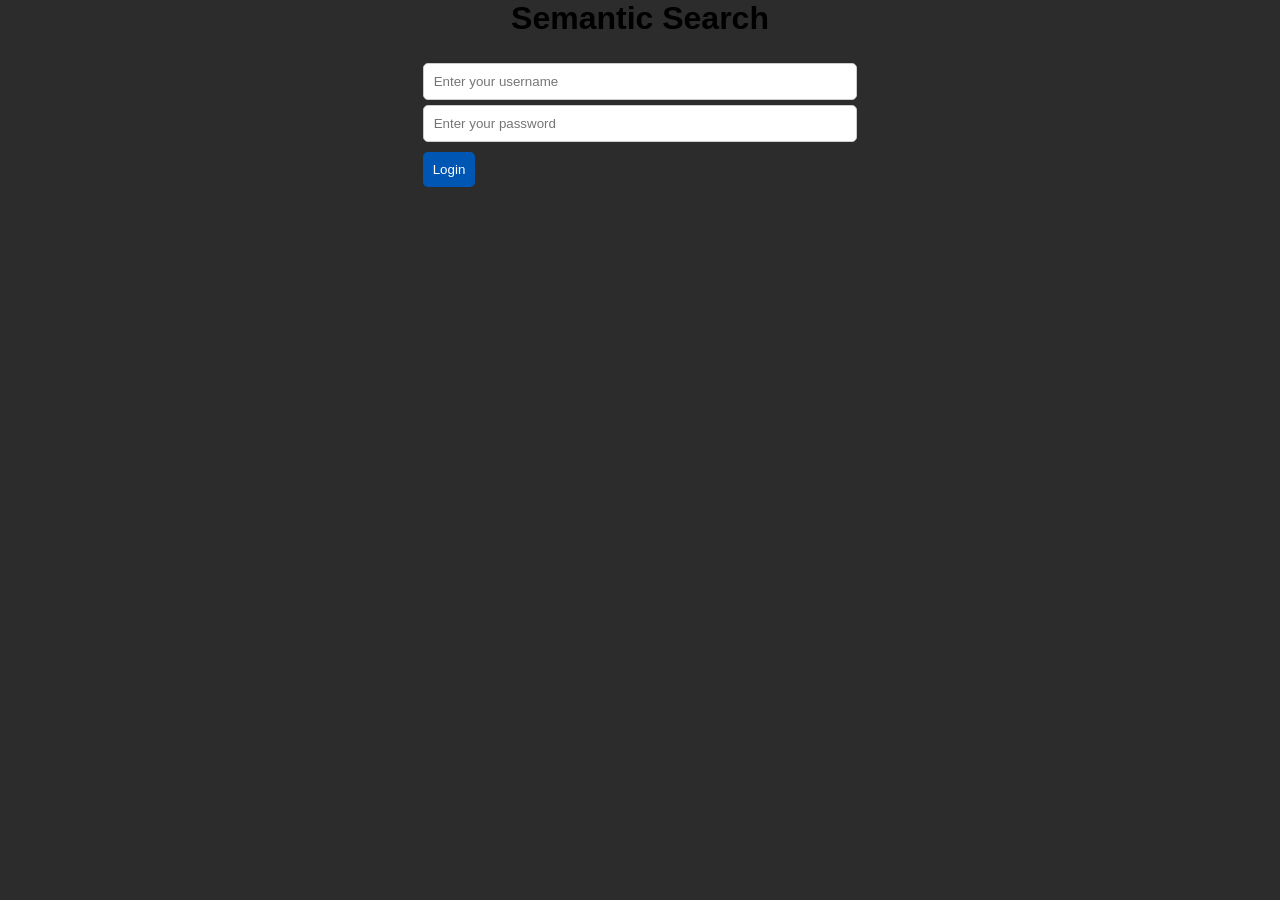
==== ElogSemanticSearch/static/index.html @ 56de03a8 "Moved files into ElogSemanticSearch/, added Dockerfile" ====
<!doctype html><html lang="en"><head><meta charset="utf-8"/><link rel="icon" href="/favicon.ico"/><meta name="viewport" content="width=device-width,initial-scale=1"/><meta name="theme-color" content="#000000"/><meta name="description" content="Web site created using create-react-app"/><link rel="apple-touch-icon" href="/logo192.png"/><link rel="manifest" href="/manifest.json"/><title>React App</title><script defer="defer" src="/static/js/main.41547067.js"></script><link href="/static/css/main.06309a30.css" rel="stylesheet"></head><body><noscript>You need to enable JavaScript to run this app.</noscript><div id="root"></div></body></html>
---- static/css/main.06309a30.css ----
body{-webkit-font-smoothing:antialiased;-moz-osx-font-smoothing:grayscale;font-family:-apple-system,BlinkMacSystemFont,Segoe UI,Roboto,Oxygen,Ubuntu,Cantarell,Fira Sans,Droid Sans,Helvetica Neue,sans-serif}code{font-family:source-code-pro,Menlo,Monaco,Consolas,Courier New,monospace}body{background-color:#2c2c2c;font-family:Arial,sans-serif;height:auto;margin:0;padding:0;width:100%}.container{align-items:center;display:flex;flex-direction:column;margin:0 auto;max-width:1200px;width:100%}.content-wrapper{align-items:flex-start;display:flex!important;flex-direction:row;flex-grow:1;gap:40px;justify-content:space-between;width:100%}.left-panel,.right-panel{flex-basis:50%;flex-grow:1;height:auto;max-width:50%;min-width:45%}.card{background-color:#fff;border-radius:8px;box-shadow:0 2px 8px #0000001a;margin-bottom:20px;padding:20px}h1,h2{color:#fff;color:#000;margin-top:0;text-align:center}.form-group{margin-bottom:15px;width:100%}label{display:block;font-weight:700;margin-bottom:5px}input,select{border:1px solid #ccc;box-sizing:border-box;margin-top:5px;width:100%}.btn,input,select{border-radius:5px;padding:10px}.btn{border:none;color:#fff;cursor:pointer;display:inline-block;margin-top:10px;text-align:center}.btn,.btn:hover{background-color:#0056b3}pre{background-color:#f4f4f4;border:1px solid #ddd;border-radius:5px;overflow-x:auto;padding:10px}.conditional-fields{display:none}.condition-card{align-items:center;background-color:#f1f1f1;border-radius:4px;display:inline-flex;font-size:13px;gap:6px;margin-bottom:8px;padding:6px 8px}.condition-card p{font-size:18px;margin:0}.badge{background-color:#0056b3;border-radius:5px;color:#fff;display:inline-block;font-size:12px;margin-bottom:10px;padding:2px 6px!important}.user-info{position:absolute;right:20px;top:20px}.pill-toggle{display:flex;gap:10px}.pill{background-color:#fff;border:1px solid #0056b3;border-radius:20px;color:#0056b3;cursor:pointer;font-size:14px;padding:6px 12px;transition:all .2s ease}.pill:hover{background-color:#e6f0ff}.pill.active{background-color:#0056b3;color:#fff}.quick-range{display:flex;flex-wrap:wrap;gap:10px;margin-top:10px}
/*# sourceMappingURL=main.06309a30.css.map*/
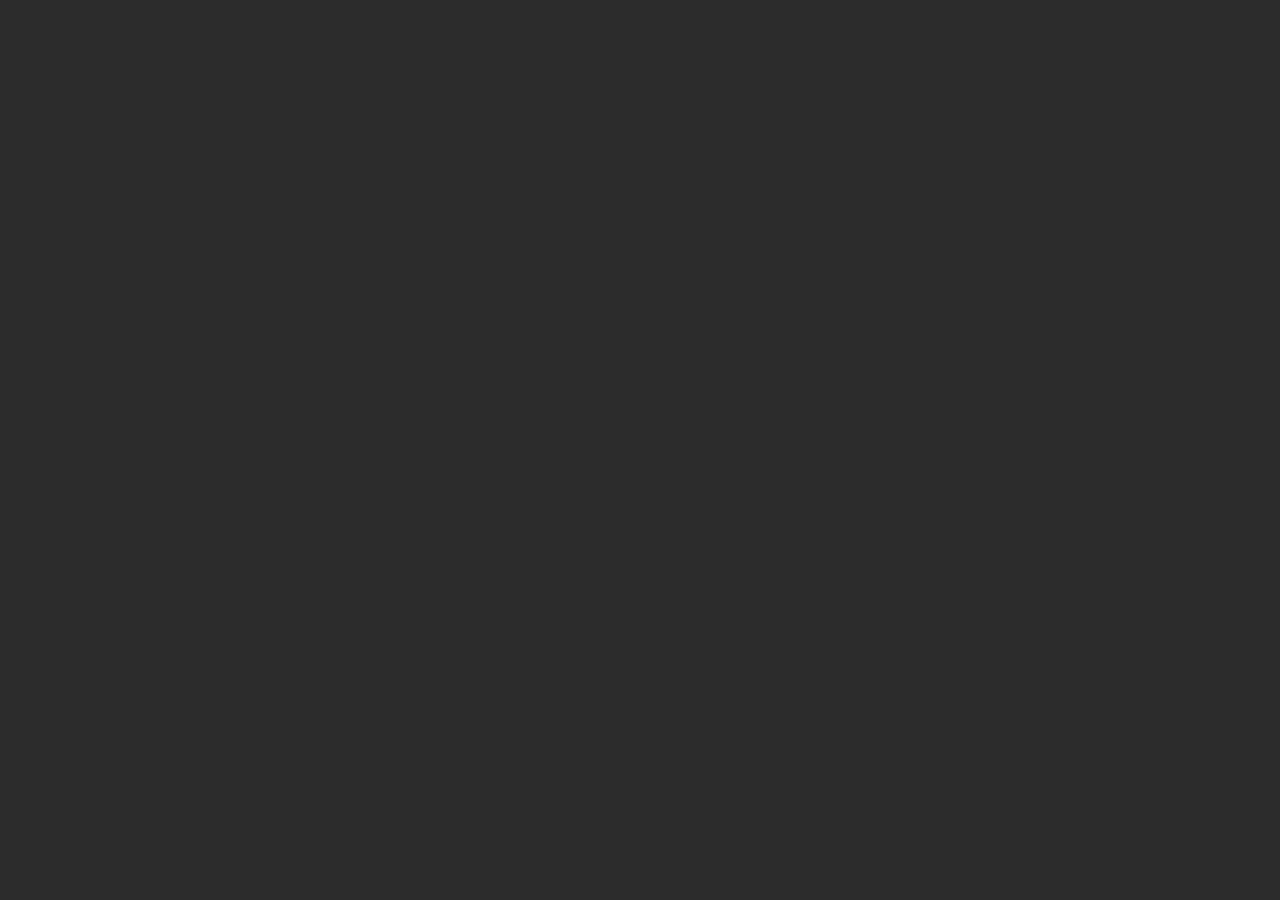
==== commit 4e902385: "Restore .gitkeep, update scripts and static files" ====
--- a/ElogSemanticSearch/static/index.html
+++ b/ElogSemanticSearch/static/index.html
@@ -1 +1 @@
-<!doctype html><html lang="en"><head><meta charset="utf-8"/><link rel="icon" href="/favicon.ico"/><meta name="viewport" content="width=device-width,initial-scale=1"/><meta name="theme-color" content="#000000"/><meta name="description" content="Web site created using create-react-app"/><link rel="apple-touch-icon" href="/logo192.png"/><link rel="manifest" href="/manifest.json"/><title>React App</title><script defer="defer" src="/static/js/main.41547067.js"></script><link href="/static/css/main.06309a30.css" rel="stylesheet"></head><body><noscript>You need to enable JavaScript to run this app.</noscript><div id="root"></div></body></html>+<!doctype html><html lang="en"><head><meta charset="utf-8"/><link rel="icon" href="/favicon.ico"/><meta name="viewport" content="width=device-width,initial-scale=1"/><meta name="theme-color" content="#000000"/><meta name="description" content="Web site created using create-react-app"/><link rel="apple-touch-icon" href="/logo192.png"/><link rel="manifest" href="/manifest.json"/><title>React App</title><script defer="defer" src="/static/js/main.0500a929.js"></script><link href="/static/css/main.06309a30.css" rel="stylesheet"></head><body><noscript>You need to enable JavaScript to run this app.</noscript><div id="root"></div></body></html>
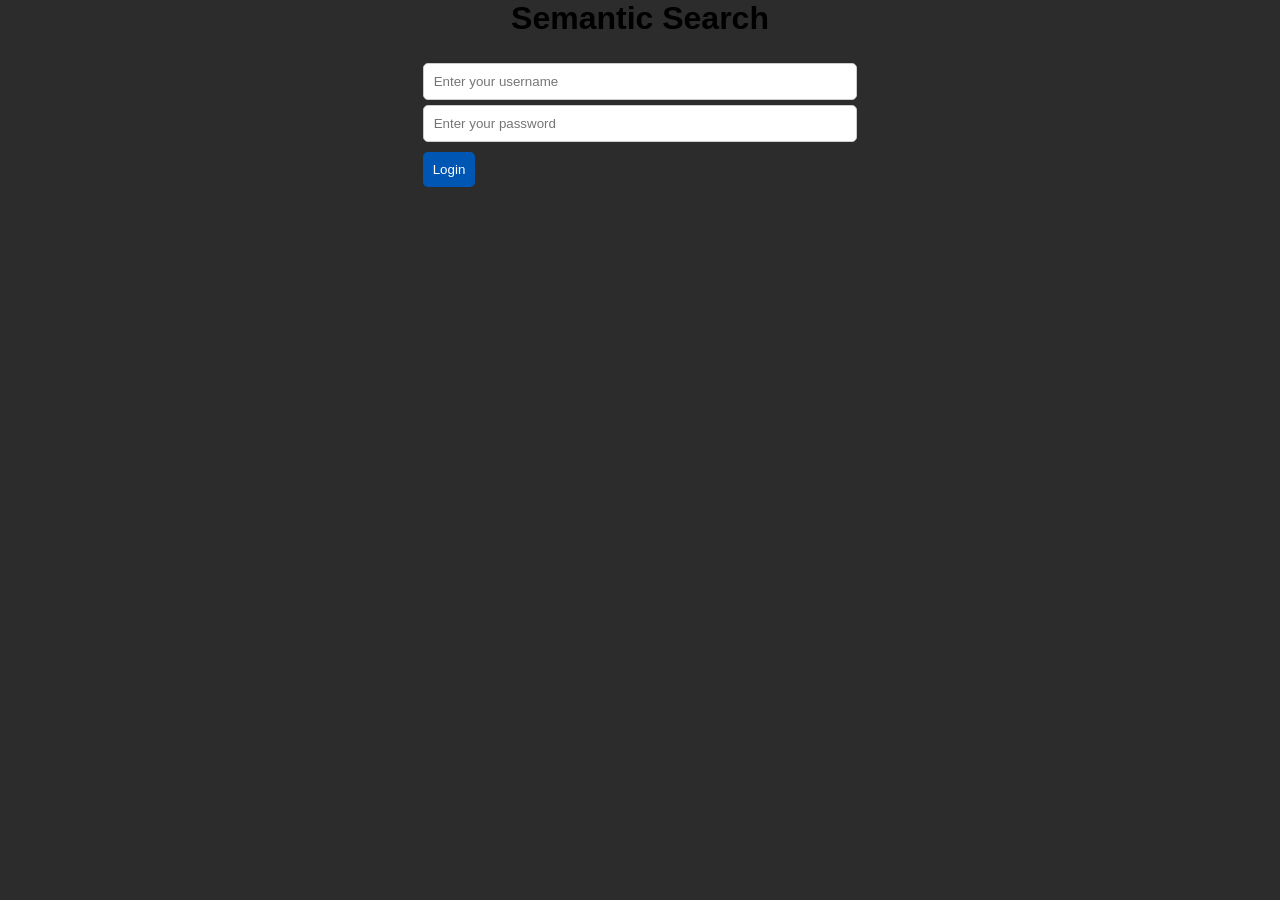
==== commit 2142d44d: "Set container up to pull a config file for K8" ====
--- a/ElogSemanticSearch/static/index.html
+++ b/ElogSemanticSearch/static/index.html
@@ -1 +1 @@
-<!doctype html><html lang="en"><head><meta charset="utf-8"/><link rel="icon" href="/favicon.ico"/><meta name="viewport" content="width=device-width,initial-scale=1"/><meta name="theme-color" content="#000000"/><meta name="description" content="Web site created using create-react-app"/><link rel="apple-touch-icon" href="/logo192.png"/><link rel="manifest" href="/manifest.json"/><title>React App</title><script defer="defer" src="/static/js/main.0500a929.js"></script><link href="/static/css/main.06309a30.css" rel="stylesheet"></head><body><noscript>You need to enable JavaScript to run this app.</noscript><div id="root"></div></body></html>+<!doctype html><html lang="en"><head><meta charset="utf-8"/><link rel="icon" href="/favicon.ico"/><meta name="viewport" content="width=device-width,initial-scale=1"/><meta name="theme-color" content="#000000"/><meta name="description" content="Web site created using create-react-app"/><link rel="apple-touch-icon" href="/logo192.png"/><link rel="manifest" href="/manifest.json"/><title>React App</title><script defer="defer" src="/static/js/main.41547067.js"></script><link href="/static/css/main.06309a30.css" rel="stylesheet"></head><body><noscript>You need to enable JavaScript to run this app.</noscript><div id="root"></div></body></html>
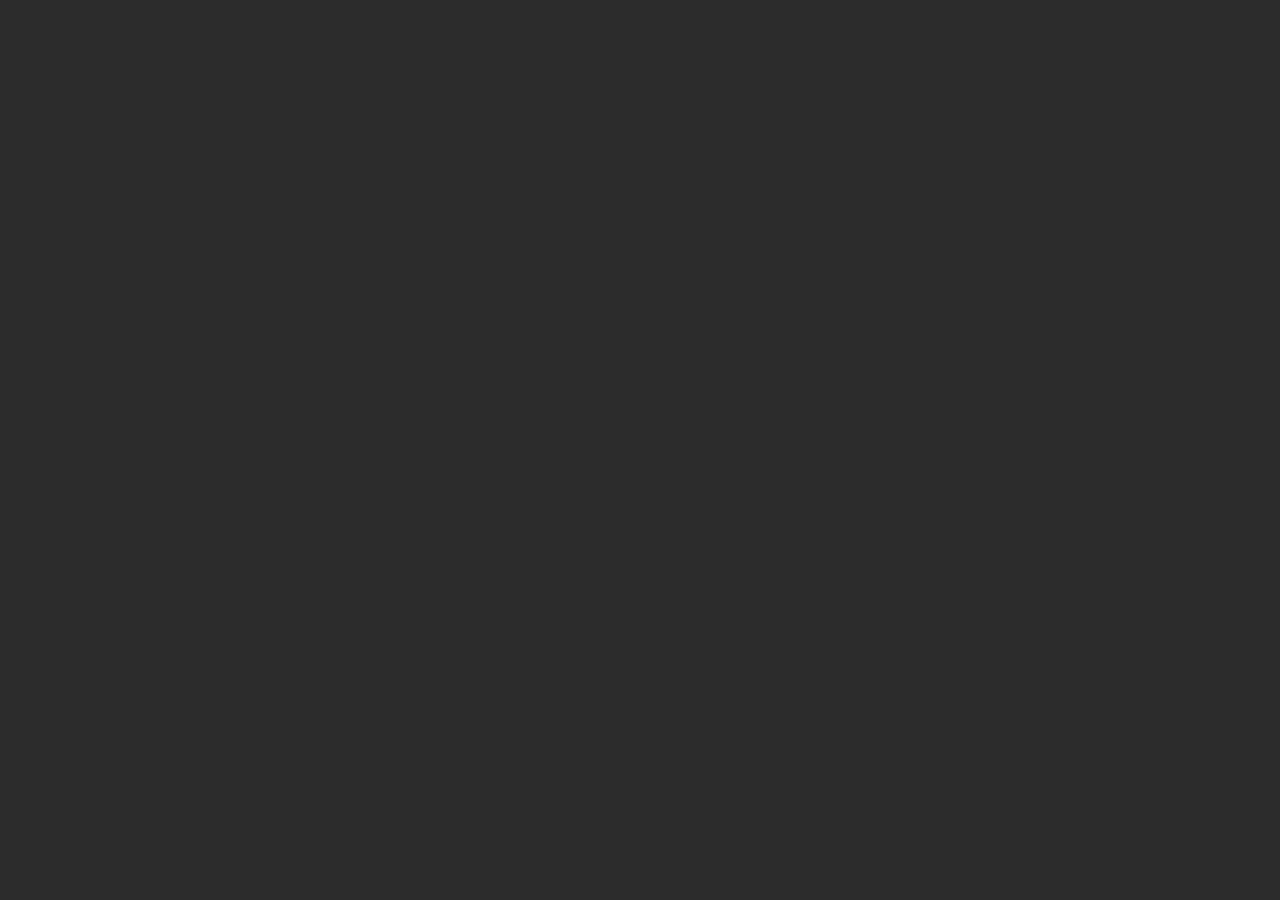
==== commit 365e40cd: "Minor changes" ====
--- a/ElogSemanticSearch/static/index.html
+++ b/ElogSemanticSearch/static/index.html
@@ -1 +1 @@
-<!doctype html><html lang="en"><head><meta charset="utf-8"/><link rel="icon" href="/favicon.ico"/><meta name="viewport" content="width=device-width,initial-scale=1"/><meta name="theme-color" content="#000000"/><meta name="description" content="Web site created using create-react-app"/><link rel="apple-touch-icon" href="/logo192.png"/><link rel="manifest" href="/manifest.json"/><title>React App</title><script defer="defer" src="/static/js/main.41547067.js"></script><link href="/static/css/main.06309a30.css" rel="stylesheet"></head><body><noscript>You need to enable JavaScript to run this app.</noscript><div id="root"></div></body></html>+<!doctype html><html lang="en"><head><meta charset="utf-8"/><link rel="icon" href="/favicon.ico"/><meta name="viewport" content="width=device-width,initial-scale=1"/><meta name="theme-color" content="#000000"/><meta name="description" content="Web site created using create-react-app"/><link rel="apple-touch-icon" href="/logo192.png"/><link rel="manifest" href="/manifest.json"/><title>React App</title><script defer="defer" src="/static/js/main.ed596cf9.js"></script><link href="/static/css/main.06309a30.css" rel="stylesheet"></head><body><noscript>You need to enable JavaScript to run this app.</noscript><div id="root"></div></body></html>
